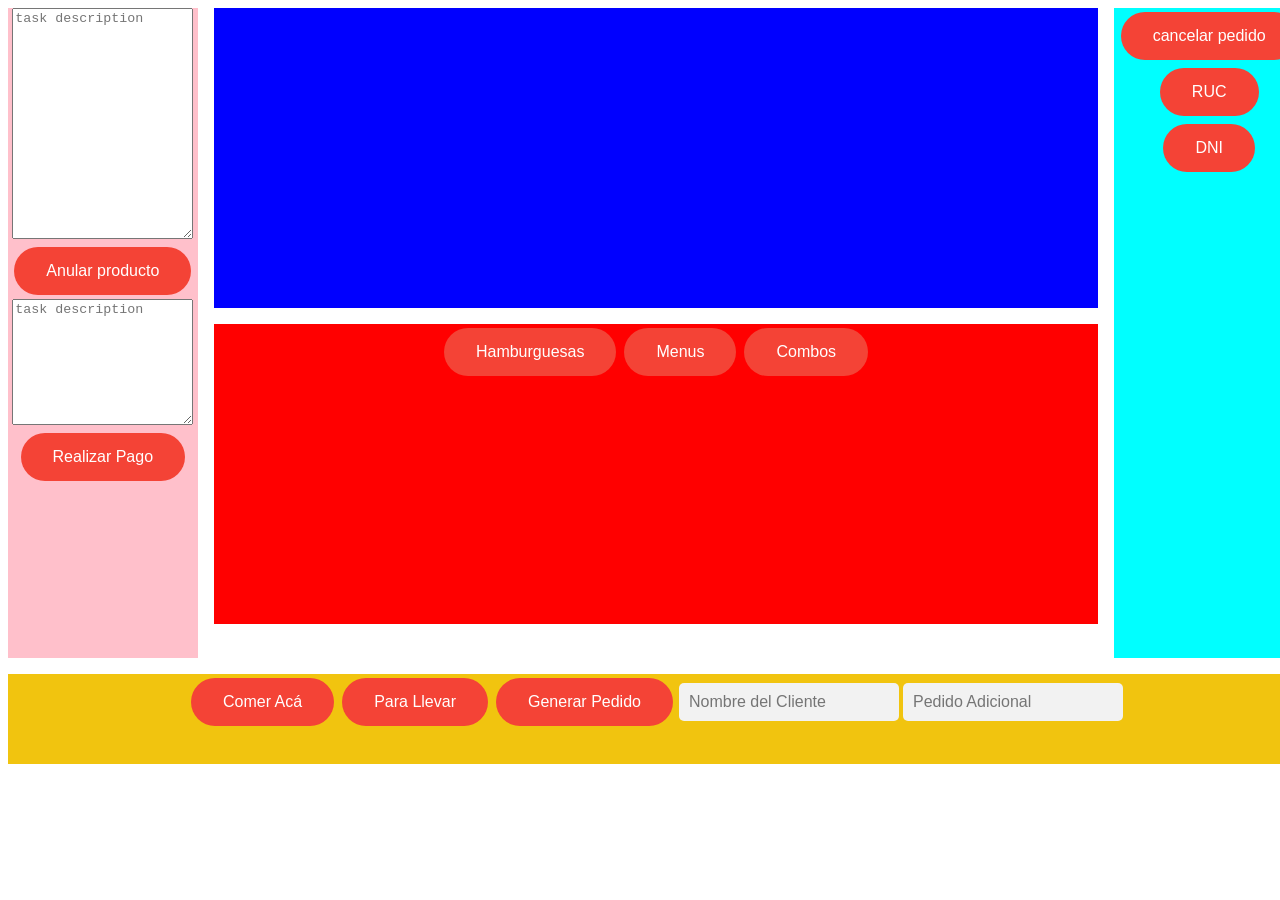
==== interfazPrincipal.html @ f8c58eb8 "esta es la base" ====
<!DOCTYPE html>
<html>
<head>
	<title>BEMBOS</title>
    <link rel="stylesheet" type="text/css" href="styles.css">
    
</head>
<body>
  <div class="grid"><!--GRID = TABLITAS COMO UNA MATRIZ-->

        <div class="right"><!--DERECHA-->
            
            <textarea name="description" rows="15" class="form-control"  placeholder="task description"></textarea>
            <button>Anular producto</button>
            <textarea name="description" rows="8" class="form-control"  placeholder="task description"></textarea>
            <button onclick="redireccionar()">Realizar Pago</button>
            <script>
                function redireccionar() {
                  window.location.href = "interfazDePago.html";
                }
            </script>
        </div>
        
       <!--division general -> MENU PARA LAS OPCIONES-->
        <div class="general">
            <div class="opciones">
                <button class="btn-papas hidden">clasica</button>
                <button class="btn-gaseosa hidden">Chesse</button>
                <button class="btn-Royal hidden">Royal</button>
            </div>
            <div class="mostraropciones">
                
                <button id="hamburguesas">Hamburguesas</button>
                <button>Menus</button>
                <button>Combos</button>
            </div>
        </div>
        <!--division general-->


        <div class="left"><!--IZQUIERDA-->
            <button>cancelar pedido</button>
            <button>RUC</button>
            <button>DNI</button>
        </div>

        <div class="down"><!--ABAJO-->
            <button id="comer">Comer Acá</button>
            <button>Para Llevar</button>
            <button>Generar Pedido</button>
            <input type="text" placeholder="Nombre del Cliente">
            <input type="text" placeholder="Pedido Adicional">
        </div>
        
  </div>
    <script src="eventos.js"></script>
    
</body>
</html>
---- styles.css ----
.grid{
    display: grid;
    /*numero de columnas*/
    grid-template-columns: 15% 70% 15%;
    gap:1em;
    grid-template-rows: 650px 90px ;
    align-items: stretch;
}
/***TODO ESTA DENTRO DEL MENU PRINCIPAL***/
.general {
    display: grid;
    grid-template-rows: 300px 300px;
    gap:1em;
    grid-template-columns: 1fr;
}

.opciones {
    background-color: blue;
}
  
.mostraropciones {
    background-color: red;
}
/******************/

/******************/
.down{
    grid-column: 1/4;
    grid-row: 0px;
    background-color: #f1c40f;
}

.left{
  background-color: aqua;
}

.right{
   background-color: pink;
}
/*******************/
/* Agregamos un estilo de comida rápida a los botones */
button {
  background-color: #f44336;
  border: none;
  color: white;
  padding: 15px 32px;
  text-align: center;
  text-decoration: none;
  display: inline-block;
  font-size: 16px;
  margin: 4px 2px;
  border-radius: 25px;
  cursor: pointer;
}

/* Centramos los botones */
.right, .left, .down, .mostraropciones {
  text-align: center;
}

/* Estilo para los inputs */
input[type="text"] {
    padding: 10px;
    border-radius: 5px;
    border: none;
    background-color: #f2f2f2;
    font-size: 16px;
    box-shadow: none;
  }
  
  /* Estilo para cuando el input está enfocado */
  input[type="text"]:focus {
    outline: none;
    box-shadow: 0px 0px 5px #f44336;
  }
  /*******************/
  .hidden {
    display: none;
  }
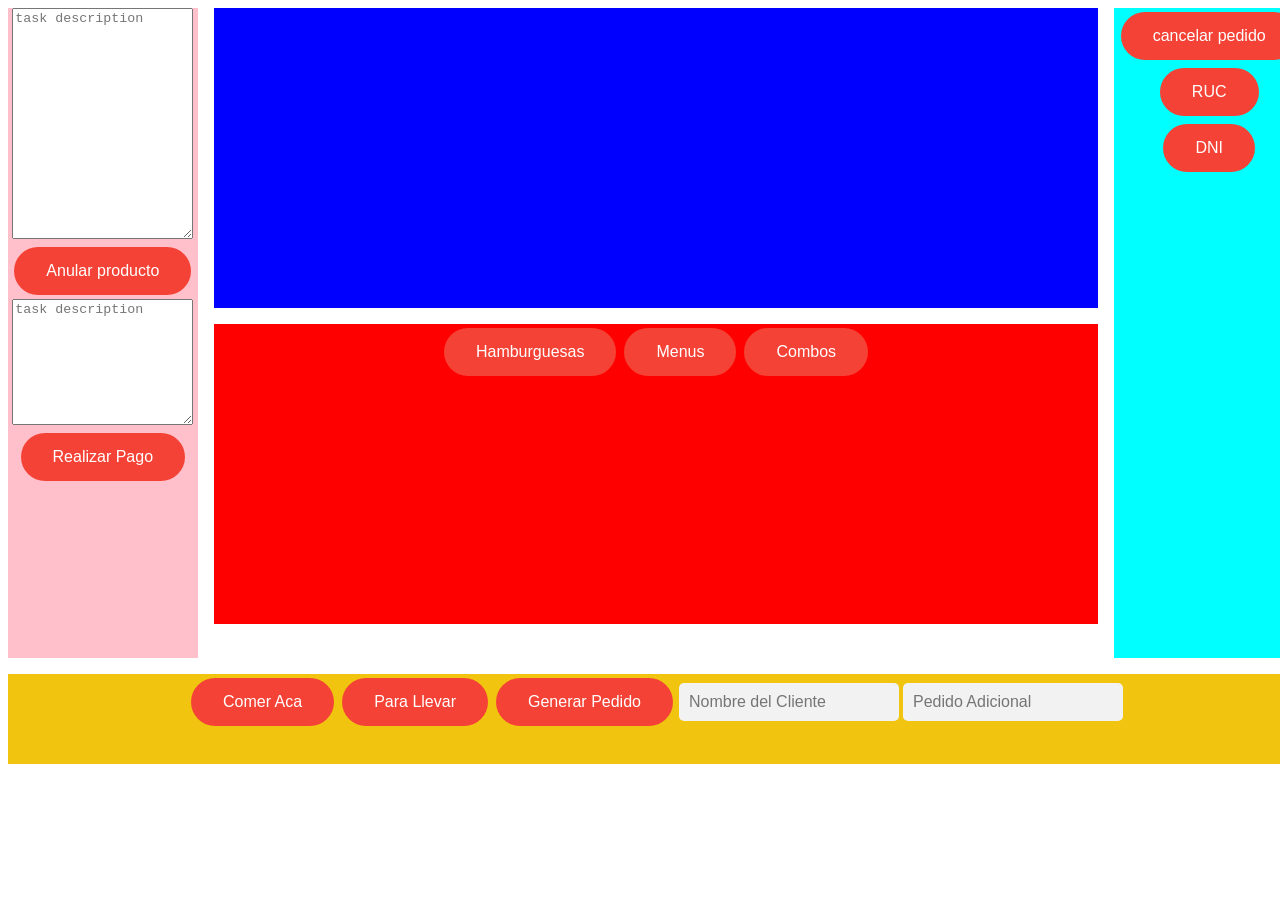
==== commit 36ba7db8: "15/05/2023" ====
--- a/interfazPrincipal.html
+++ b/interfazPrincipal.html
@@ -6,11 +6,14 @@
     
 </head>
 <body>
-  <div class="grid"><!--GRID = TABLITAS COMO UNA MATRIZ-->
+    <script src="productos.js" type="module"></script>          <!--TRAER VARIABLES DE JS-->
+    <script src="eventos.js" type="module"></script>
+    
+  <div class="grid"><!--GRID = TABLITAS COMO UNA MATRIZ  (ESTA SEPARA LAS SECCIONES DE LA INTERFAZ COMO: PRINCIPAL - MOSTRAR OPCIONES - DOWN LEFT RIGHT)-->
 
-        <div class="right"><!--DERECHA-->
+        <div class="right"><!--SECCION IZQUIERDA DE LA INTERFAZ-->
             
-            <textarea name="description" rows="15" class="form-control"  placeholder="task description"></textarea>
+            <textarea name="description1" rows="15" class="form-control"  placeholder="task description"></textarea>
             <button>Anular producto</button>
             <textarea name="description" rows="8" class="form-control"  placeholder="task description"></textarea>
             <button onclick="redireccionar()">Realizar Pago</button>
@@ -21,12 +24,13 @@
             </script>
         </div>
         
-       <!--division general -> MENU PARA LAS OPCIONES-->
+       <!--division general -> SECCION CENTRAL UBICANDO : OPCIONES Y MOSTRAR OPCIONES (ENTENDER COMO CUADRICULAS)-->
         <div class="general">
             <div class="opciones">
-                <button class="btn-papas hidden">clasica</button>
-                <button class="btn-gaseosa hidden">Chesse</button>
-                <button class="btn-Royal hidden">Royal</button>
+                <button id="clasica" class="boton-clasica hidden">clasica</button>
+               
+                <button class="boton-cheese hidden">Cheese</button>
+                <button class="boton-royal hidden">Royal</button>
             </div>
             <div class="mostraropciones">
                 
@@ -38,14 +42,14 @@
         <!--division general-->
 
 
-        <div class="left"><!--IZQUIERDA-->
+        <div class="left"><!--SECCION DERECHA DE LA INTERFAZ-->
             <button>cancelar pedido</button>
             <button>RUC</button>
             <button>DNI</button>
         </div>
 
         <div class="down"><!--ABAJO-->
-            <button id="comer">Comer Acá</button>
+            <button id="comer">Comer Aca</button>
             <button>Para Llevar</button>
             <button>Generar Pedido</button>
             <input type="text" placeholder="Nombre del Cliente">
@@ -54,6 +58,6 @@
         
   </div>
     <script src="eventos.js"></script>
-    
+    <script src="productos.js"></script>
 </body>
 </html>
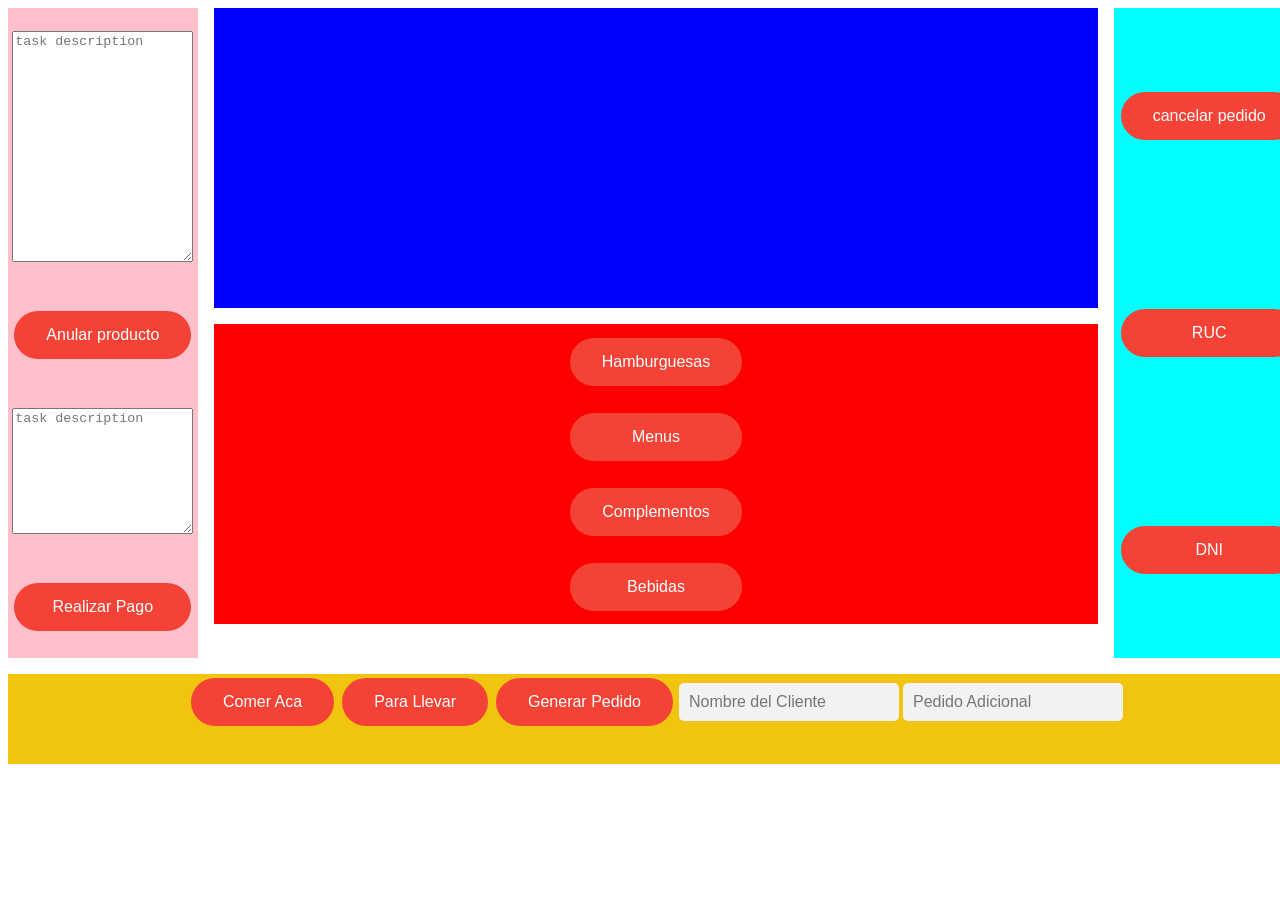
==== commit c2b9528c: "Mejorar aparicion de boton y mas botones" ====
--- a/interfazPrincipal.html
+++ b/interfazPrincipal.html
@@ -3,44 +3,45 @@
 <head>
 	<title>BEMBOS</title>
     <link rel="stylesheet" type="text/css" href="styles.css">
-    
+    <script src="productos.js" type="module"></script>          <!--TRAER VARIABLES DE JS-->
+    <script src="eventos.js" type="module"></script>
 </head>
 <body>
-    <script src="productos.js" type="module"></script>          <!--TRAER VARIABLES DE JS-->
-    <script src="eventos.js" type="module"></script>
-    
   <div class="grid"><!--GRID = TABLITAS COMO UNA MATRIZ  (ESTA SEPARA LAS SECCIONES DE LA INTERFAZ COMO: PRINCIPAL - MOSTRAR OPCIONES - DOWN LEFT RIGHT)-->
 
         <div class="right"><!--SECCION IZQUIERDA DE LA INTERFAZ-->
             
             <textarea name="description1" rows="15" class="form-control"  placeholder="task description"></textarea>
             <button>Anular producto</button>
-            <textarea name="description" rows="8" class="form-control"  placeholder="task description"></textarea>
-            <button onclick="redireccionar()">Realizar Pago</button>
-            <script>
-                function redireccionar() {
-                  window.location.href = "interfazDePago.html";
-                }
-            </script>
+            <textarea name="description2" rows="8" class="form-control"  placeholder="task description"></textarea>
+            <button id = "Realizar-pago">Realizar Pago</button>
+
         </div>
         
        <!--division general -> SECCION CENTRAL UBICANDO : OPCIONES Y MOSTRAR OPCIONES (ENTENDER COMO CUADRICULAS)-->
         <div class="general">
             <div class="opciones">
-                <button id="clasica" class="boton-clasica hidden">clasica</button>
-               
-                <button class="boton-cheese hidden">Cheese</button>
-                <button class="boton-royal hidden">Royal</button>
+                <button id = "Clasica" class="boton-clasica hidden">Clasica</button>
+                <button id = "Cheese" class="boton-cheese hidden">Cheese</button>
+                <button id = "Royal" class="boton-royal hidden">Royal</button>
+                <button id = "Pechugon" class="boton-pechugon hidden">Pechugon</button>
+                <button id = "Broaster" class="boton-broaster hidden">Broaster</button>
+                <button id = "Burger" class="boton-burger hidden">Burger</button>
+                <button id = "Nuggets" class="boton-nuggets hidden">Nuggets</button>
+                <button id = "Salchipapa" class="boton-salchipapa hidden">Salchipapa</button>
+                <button id = "Cheese-fingers" class="boton-cheese-fingers hidden">Cheese fingers</button>
+                <button id = "Inca-kola" class="boton-inka-kola hidden">Inca Kola</button>
+                <button id = "Coca-cola" class="boton-coca-cola hidden">Coca Cola</button>
+                <button id = "Sprite" class="boton-sprite hidden">Sprite</button>
             </div>
             <div class="mostraropciones">
-                
-                <button id="hamburguesas">Hamburguesas</button>
-                <button>Menus</button>
-                <button>Combos</button>
+                <button id="Hamburguesas">Hamburguesas</button>
+                <button id="Menus">Menus</button>
+                <button id="Complementos">Complementos</button>
+                <button id="Bebidas">Bebidas</button>
             </div>
         </div>
         <!--division general-->
-
 
         <div class="left"><!--SECCION DERECHA DE LA INTERFAZ-->
             <button>cancelar pedido</button>
@@ -57,7 +58,5 @@
         </div>
         
   </div>
-    <script src="eventos.js"></script>
-    <script src="productos.js"></script>
 </body>
 </html>
--- a/styles.css
+++ b/styles.css
@@ -28,6 +28,7 @@
     grid-column: 1/4;
     grid-row: 0px;
     background-color: #f1c40f;
+    text-align: center;
 }
 
 .left{
@@ -54,7 +55,10 @@
 }
 
 /* Centramos los botones */
-.right, .left, .down, .mostraropciones {
+.right, .left, .mostraropciones {
+  display: grid;
+  justify-content: center; /* Centrar horizontalmente */
+  align-items: center; /* Centrar verticalmente */
   text-align: center;
 }
 
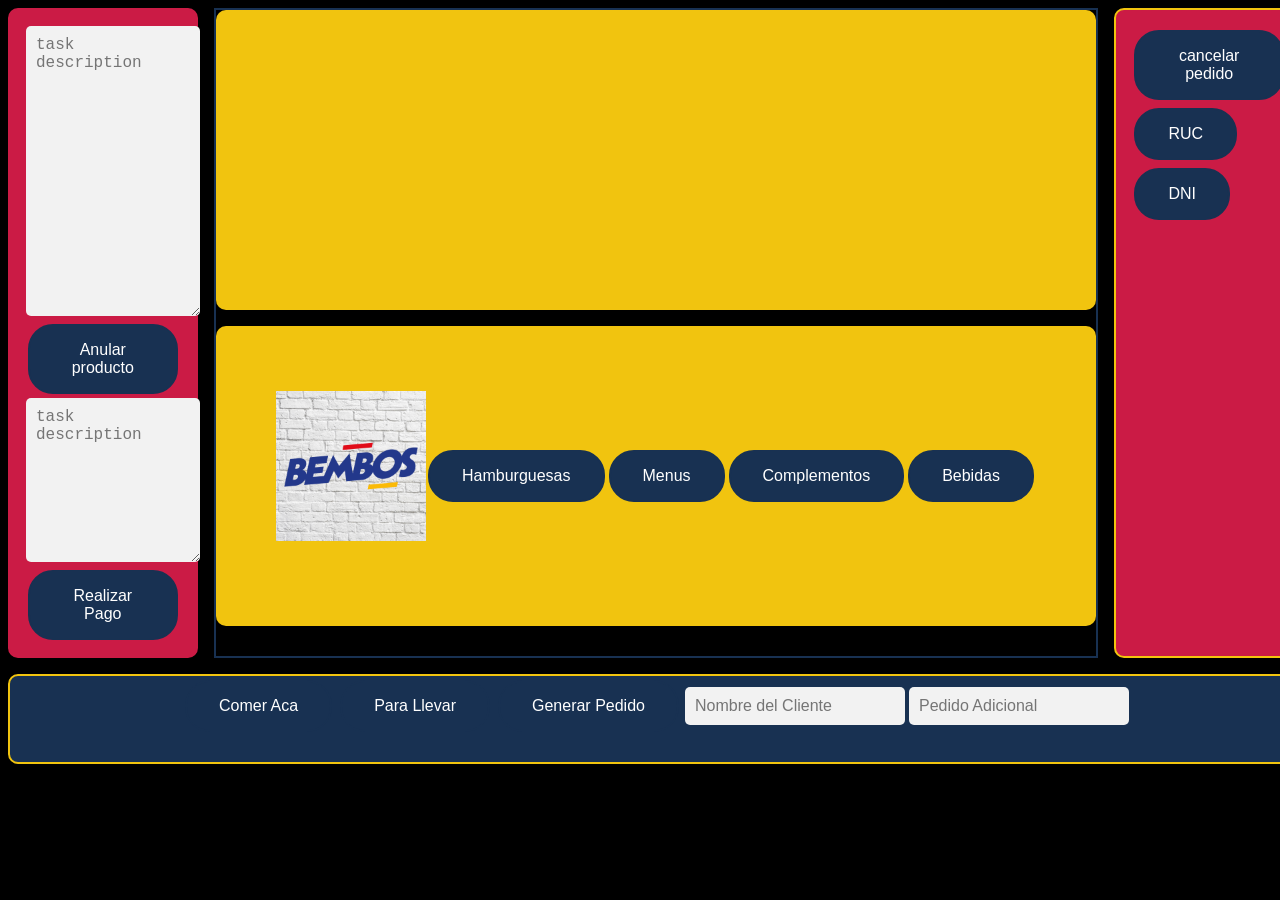
==== commit ba897ff0: "Aesteril" ====
--- a/interfazPrincipal.html
+++ b/interfazPrincipal.html
@@ -35,11 +35,12 @@
                 <button id = "Sprite" class="boton-sprite hidden">Sprite</button>
             </div>
             <div class="mostraropciones">
+                <img src="LogoBembos.png" alt="Logo de la tienda" class="logo">
                 <button id="Hamburguesas">Hamburguesas</button>
                 <button id="Menus">Menus</button>
                 <button id="Complementos">Complementos</button>
                 <button id="Bebidas">Bebidas</button>
-            </div>
+              </div>              
         </div>
         <!--division general-->
 
--- a/styles.css
+++ b/styles.css
@@ -1,47 +1,46 @@
-.grid{
-    display: grid;
-    /*numero de columnas*/
-    grid-template-columns: 15% 70% 15%;
-    gap:1em;
-    grid-template-rows: 650px 90px ;
-    align-items: stretch;
-}
-/***TODO ESTA DENTRO DEL MENU PRINCIPAL***/
-.general {
-    display: grid;
-    grid-template-rows: 300px 300px;
-    gap:1em;
-    grid-template-columns: 1fr;
+/* Colores */
+:root {
+  --color-primario: #183152; /* Azul */
+  --color-secundario: #f1c40f; /* Amarillo */
+  --color-terciario: #cb1b45; /* Rojo */
 }
 
-.opciones {
-    background-color: blue;
-}
-  
-.mostraropciones {
-    background-color: red;
-}
-/******************/
-
-/******************/
-.down{
-    grid-column: 1/4;
-    grid-row: 0px;
-    background-color: #f1c40f;
-    text-align: center;
+/* Estilos generales */
+body {
+  background-image: url('negro.png');
+  background-repeat: no-repeat;
+  background-size: cover;
 }
 
-.left{
-  background-color: aqua;
+
+.grid {
+  display: grid;
+  grid-template-columns: 15% 70% 15%;
+  gap: 1em;
+  grid-template-rows: 650px 90px;
+  align-items: stretch;
 }
 
-.right{
-   background-color: pink;
+/* Estilos de la sección derecha */
+.right {
+  background-color: var(--color-terciario);
+  padding: 1em;
+  color: white;
+  border-radius: 10px;
 }
-/*******************/
-/* Agregamos un estilo de comida rápida a los botones */
+
+textarea {
+  width: 100%;
+  padding: 10px;
+  border-radius: 5px;
+  border: none;
+  background-color: #f2f2f2;
+  font-size: 16px;
+  box-shadow: none;
+}
+
 button {
-  background-color: #f44336;
+  background-color: var(--color-primario);
   border: none;
   color: white;
   padding: 15px 32px;
@@ -51,34 +50,126 @@
   font-size: 16px;
   margin: 4px 2px;
   border-radius: 25px;
+  border: 2px solid var(--color-primario);
   cursor: pointer;
 }
 
-/* Centramos los botones */
-.right, .left, .mostraropciones {
-  display: grid;
-  justify-content: center; /* Centrar horizontalmente */
-  align-items: center; /* Centrar verticalmente */
-  text-align: center;
+button:hover {
+  background-color: #122240; /* Azul más oscuro al pasar el mouse */
 }
 
-/* Estilo para los inputs */
+/* Estilos de la sección central */
+.general {
+  display: grid;
+  grid-template-rows: 300px 300px;
+  gap: 1em;
+  grid-template-columns: 1fr;
+}
+
+.opciones {
+  background-color: var(--color-secundario);
+  display: flex;
+  flex-direction: column;
+  align-items: center;
+  justify-content: center;
+  border-radius: 10px;
+}
+
+.mostraropciones {
+  background-color: var(--color-secundario);
+  display: flex;
+  align-items: center;
+  justify-content: center;
+  border-radius: 10px;
+}
+
+/* Estilos de la sección izquierda */
+.left {
+  background-color: var(--color-terciario);
+  padding: 1em;
+  border-radius: 10px;
+}
+
+/* Estilos del footer */
+.down {
+  grid-column: 1/4;
+  grid-row: 0px;
+  background-color: var(--color-primario);
+  text-align: center;
+  border-radius: 10px;
+}
+
+/* Estilos de los inputs */
 input[type="text"] {
-    padding: 10px;
-    border-radius: 5px;
-    border: none;
-    background-color: #f2f2f2;
-    font-size: 16px;
-    box-shadow: none;
-  }
+  padding: 10px;
+  border-radius: 5px;
+  border: none;
+  background-color: #f2f2f2;
+  font-size: 16px;
+  box-shadow: none;
+}
+
+input[type="text"]:focus {
+  outline: none;
+  box-shadow: 0px 0px 5px var(--color-primario);
+}
+
+/* Estilos adicionales */
+.hidden {
+  display: none;
+}
+
+/* Estilos de los segmentos */
+.right {
+  /* Resto de estilos */
+  border: 2px solid var(--color-terciario);
+}
+
+.general {
+  /* Resto de estilos */
+  border: 2px solid var(--color-primario);
+}
+
+.left {
+  /* Resto de estilos */
+  border: 2px solid var(--color-secundario);
+}
+
+.down {
+  /* Resto de estilos */
+  border: 2px solid var(--color-secundario);
+}
+
+
+/* Estilos del borde al pasar el mouse */
+.right:hover {
+  border: 2px solid var(--color-secundario);
+}
+
+.general:hover {
+  border: 2px solid var(--color-terciario);
+}
+
+.left:hover {
+  border: 2px solid var(--color-primario);
+}
+
+.down:hover {
+  border: 2px solid var(--color-terciario);
+}
+
+
+/* Estilos de los botones al pasar el mouse */
+button:hover {
+  background-color: var(--color-secundario);
+  color: var(--color-primario);
+  border-color: var(--color-secundario);
+}
+
+.logo {
+  width: 150px; /* Ajusta el ancho del logo según tus necesidades */
+  height: auto; /* Ajusta la altura automáticamente según el ancho */
+  margin-bottom: 20px; /* Ajusta el margen inferior según tus necesidades */
+}
+
   
-  /* Estilo para cuando el input está enfocado */
-  input[type="text"]:focus {
-    outline: none;
-    box-shadow: 0px 0px 5px #f44336;
-  }
-  /*******************/
-  .hidden {
-    display: none;
-  }
-  
